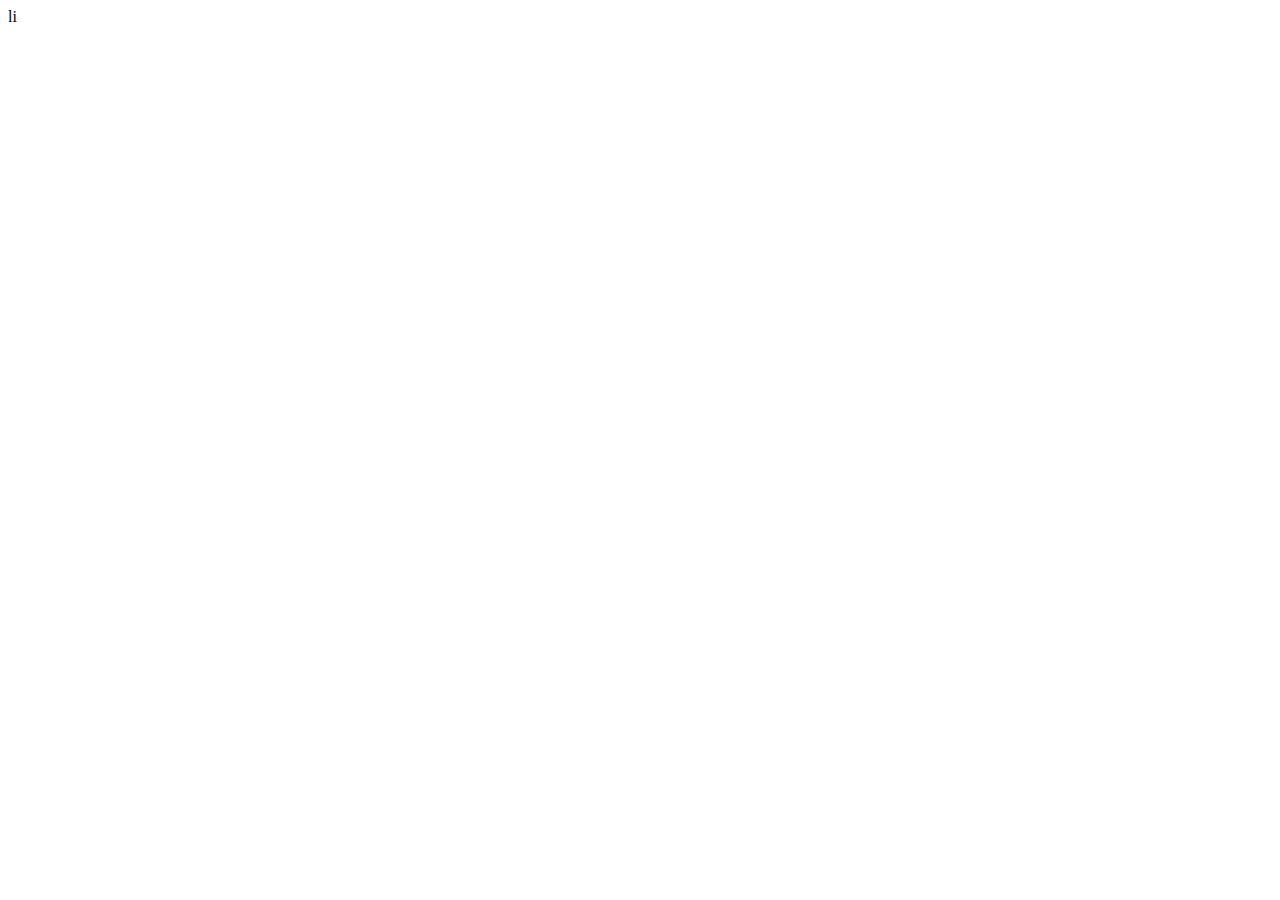
==== index.htm @ ae1b30f9 "base criada" ====
<!DOCTYPE html>
<html lang="pt-br">
<head>
    <meta charset="UTF-8">
    <meta http-equiv="X-UA-Compatible" content="IE=edge">
    <meta name="viewport" content="width=device-width, initial-scale=1.0">
    li
    <title>Meu Perfil</title>
</head>
<body>
    
</body>
</html>
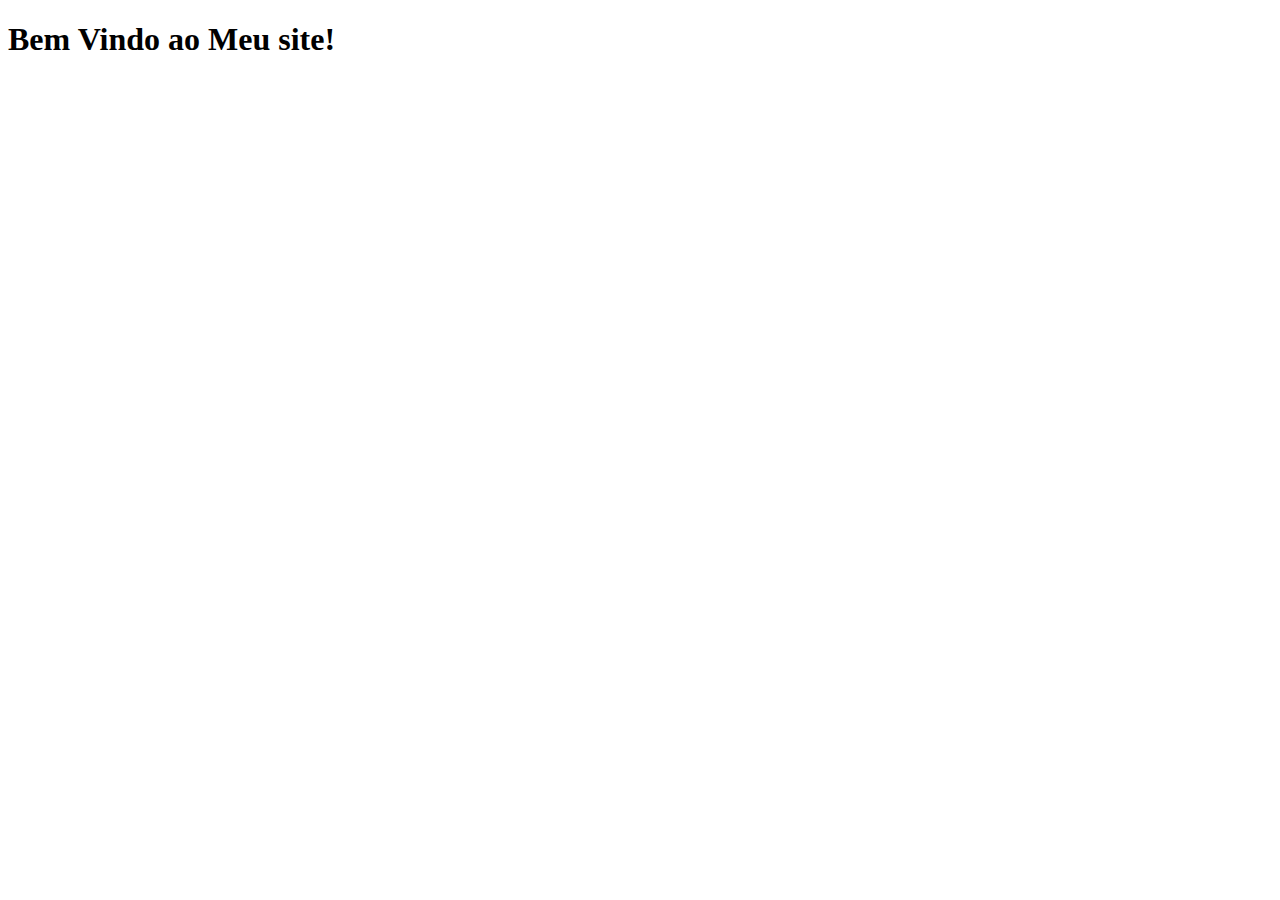
==== commit 0c6a6903: "fav icon e primeira tag h1" ====
--- a/index.htm
+++ b/index.htm
@@ -4,10 +4,10 @@
     <meta charset="UTF-8">
     <meta http-equiv="X-UA-Compatible" content="IE=edge">
     <meta name="viewport" content="width=device-width, initial-scale=1.0">
-    li
+    <link rel="shortcut icon" href="midia/favicon.ico" type="image/x-icon">
     <title>Meu Perfil</title>
 </head>
 <body>
-    
+    <h1>Bem Vindo ao Meu site!</h1>
 </body>
 </html>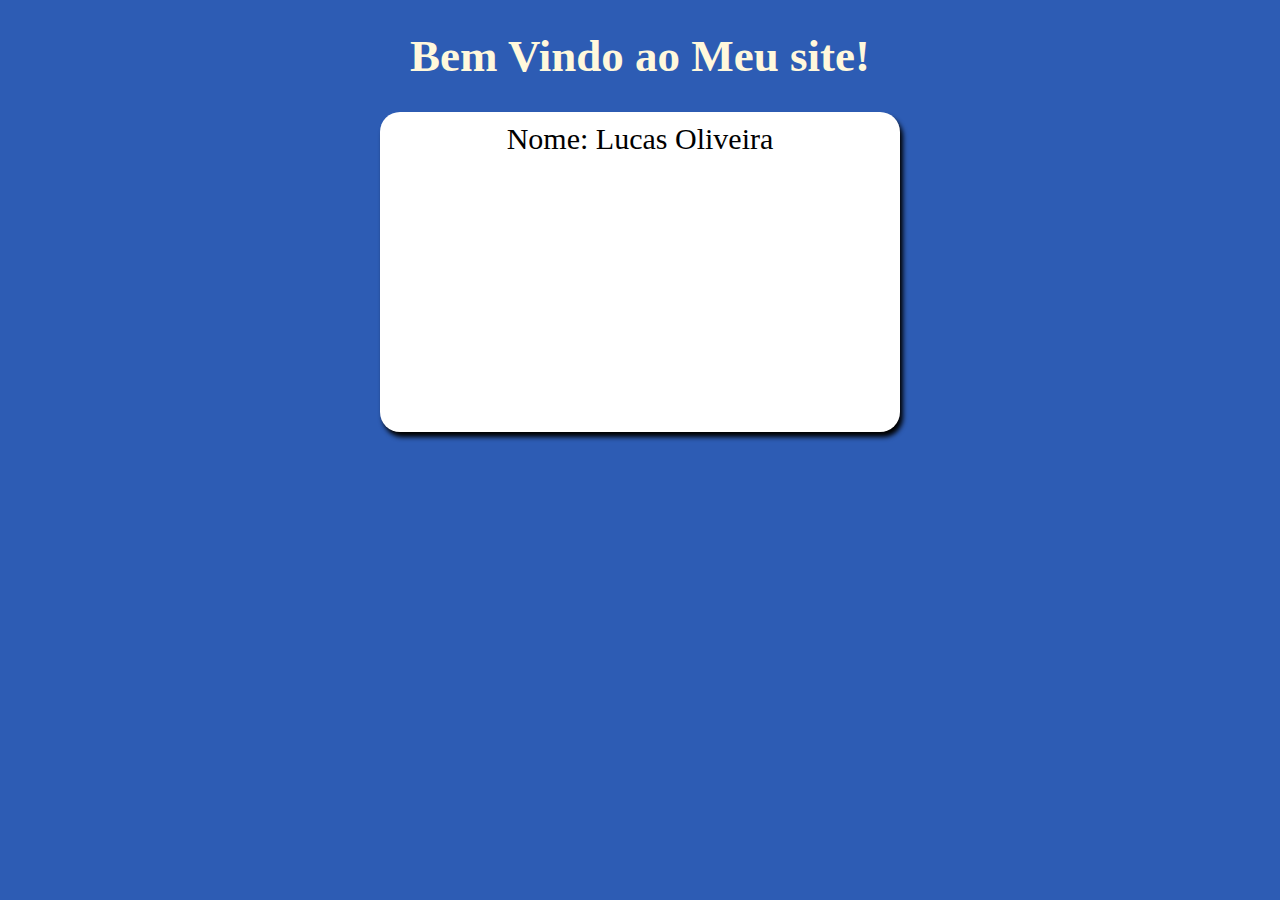
==== commit 05d5ed3a: "estilizando" ====
--- a/index.htm
+++ b/index.htm
@@ -5,9 +5,14 @@
     <meta http-equiv="X-UA-Compatible" content="IE=edge">
     <meta name="viewport" content="width=device-width, initial-scale=1.0">
     <link rel="shortcut icon" href="midia/favicon.ico" type="image/x-icon">
+    <link rel="stylesheet" href="style.css">
     <title>Meu Perfil</title>
 </head>
 <body>
-    <h1>Bem Vindo ao Meu site!</h1>
+    <h1 style="font-size: 45px;">Bem Vindo ao Meu site!</h1>
+    <main>
+        Nome: Lucas Oliveira<br>
+
+    </main>
 </body>
 </html>--- a/style.css
+++ b/style.css
@@ -0,0 +1,19 @@
+body {
+    background-color: rgb(45, 92, 180);
+    color: cornsilk;
+    text-align-last: center;
+
+}
+main {
+    background-color: white;
+    color: black;
+    border-radius: 20px;
+    font-size: 30px;
+    width: 500px;
+    height: 300px;
+    margin: auto;
+    padding: 10px;
+    box-shadow: 3px 5px 5px;
+    font-family: Georgia, 'Times New Roman', Times, serif;
+
+}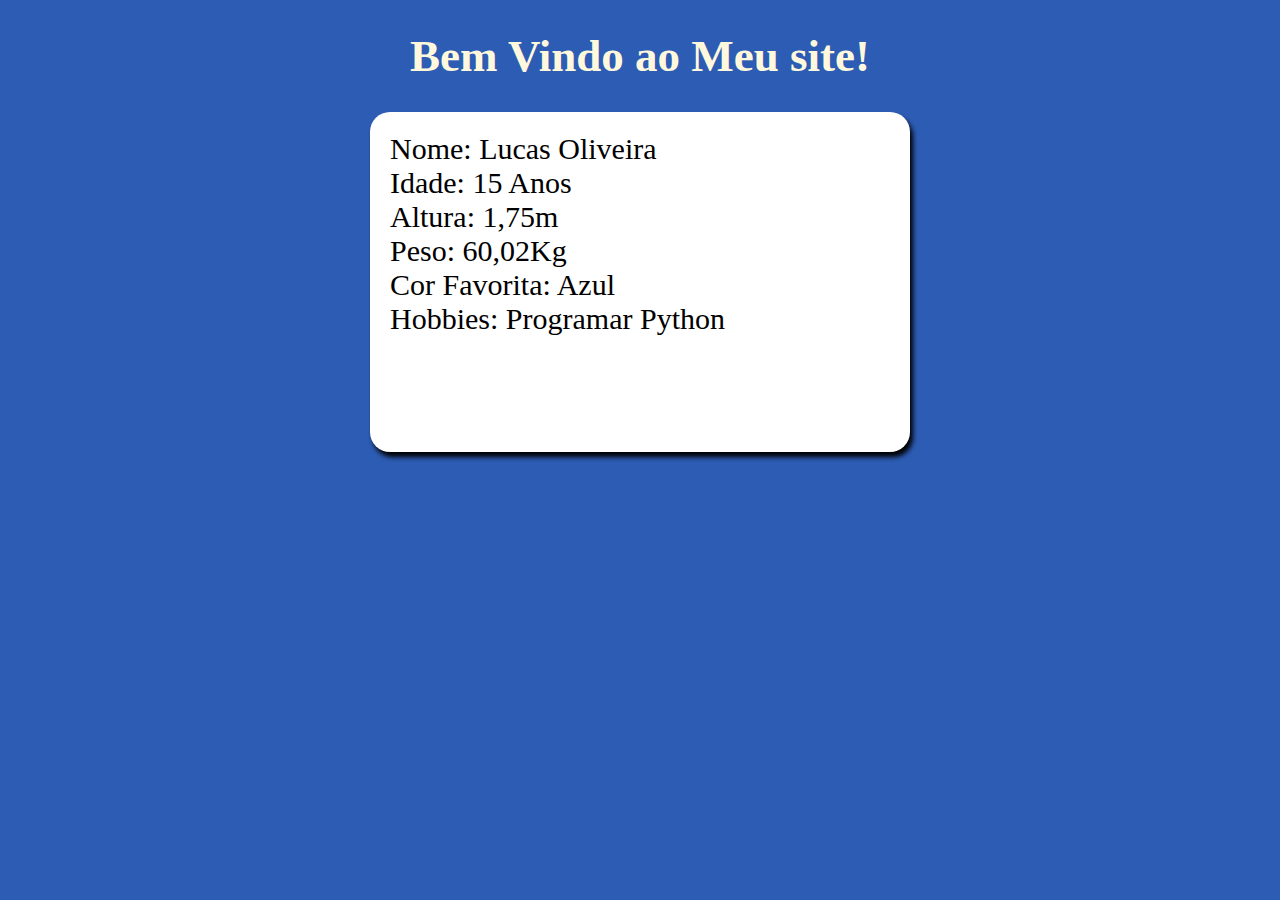
==== commit 4a7bf152: "Dados e estilização" ====
--- a/index.htm
+++ b/index.htm
@@ -9,10 +9,15 @@
     <title>Meu Perfil</title>
 </head>
 <body>
-    <h1 style="font-size: 45px;">Bem Vindo ao Meu site!</h1>
+    <h1 style="font-size: 45px; text-align-last: center;">Bem Vindo ao Meu site!</h1>
+    <audio src="midia/32 ALELUIA 8D.mp3" autoplay loop></audio>
     <main>
         Nome: Lucas Oliveira<br>
-
+        Idade: 15 Anos<br>
+        Altura: 1,75m<br>
+        Peso: 60,02Kg<br>
+        Cor Favorita: Azul<br>
+        Hobbies: Programar Python
     </main>
 </body>
 </html>--- a/style.css
+++ b/style.css
@@ -1,7 +1,6 @@
 body {
     background-color: rgb(45, 92, 180);
     color: cornsilk;
-    text-align-last: center;
 
 }
 main {
@@ -12,7 +11,7 @@
     width: 500px;
     height: 300px;
     margin: auto;
-    padding: 10px;
+    padding: 20px;
     box-shadow: 3px 5px 5px;
     font-family: Georgia, 'Times New Roman', Times, serif;
 
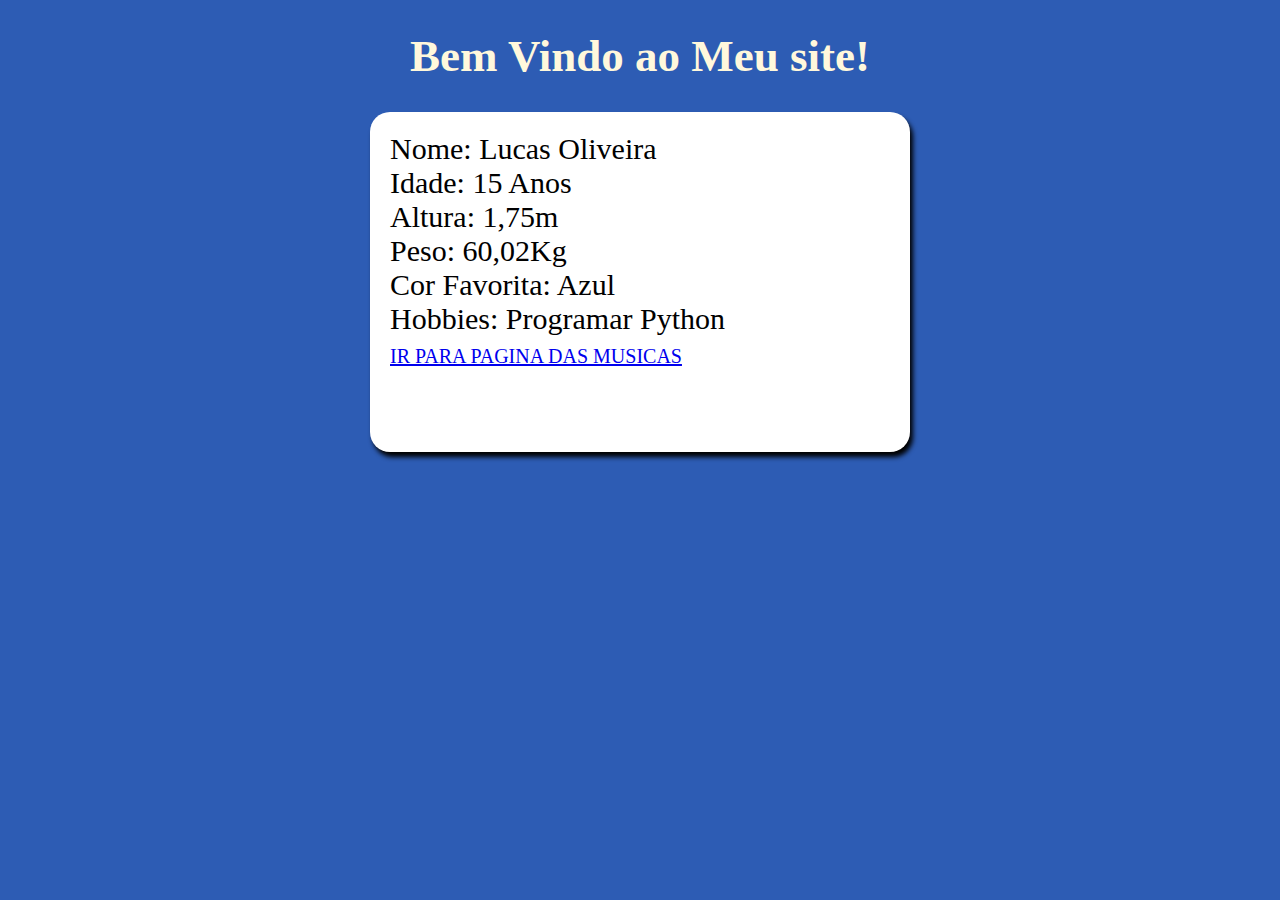
==== commit b478555f: "finalizado" ====
--- a/index.htm
+++ b/index.htm
@@ -17,7 +17,8 @@
         Altura: 1,75m<br>
         Peso: 60,02Kg<br>
         Cor Favorita: Azul<br>
-        Hobbies: Programar Python
+        Hobbies: Programar Python<br>
+        <a href="page01.html" target="_blank" rel="next" style="font-size: 20px;"> IR PARA PAGINA DAS MUSICAS</a>
     </main>
 </body>
 </html>--- a/style.css
+++ b/style.css
@@ -15,4 +15,4 @@
     box-shadow: 3px 5px 5px;
     font-family: Georgia, 'Times New Roman', Times, serif;
 
-}+}
